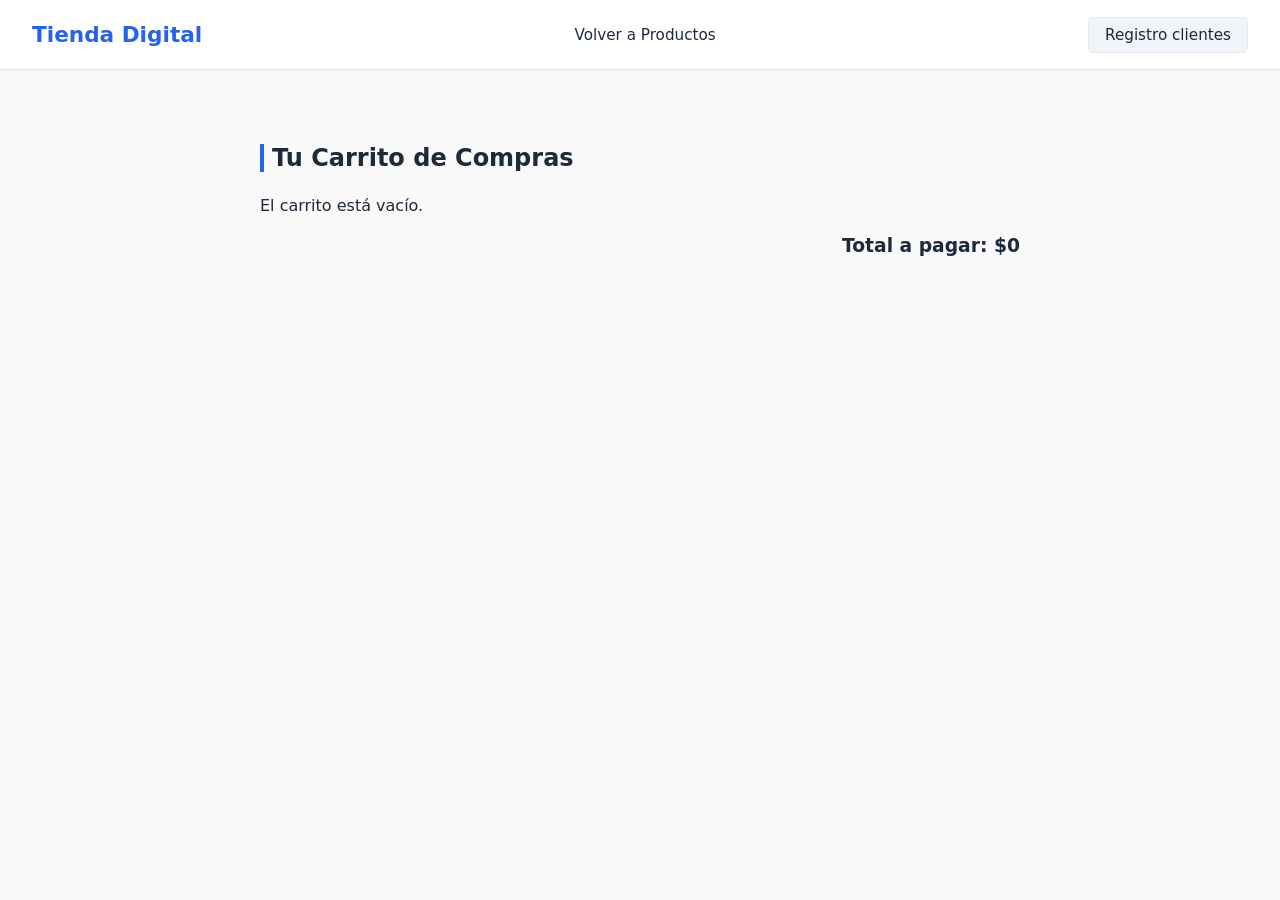
==== carrito.html @ 5c4a2241 "pagina carrito" ====
<!DOCTYPE html>
<html lang="es">
<head>
    <meta charset="UTF-8">
    <meta name="viewport" content="width=device-width, initial-scale=1.0">
    <title>Carrito de Compras</title>
    <link rel="stylesheet" href="styles.css">
</head>
<body>
    <header>
        <h1>Tienda Digital</h1>
        <a href="index.html">Volver a Productos</a>
        <a href="formulario.html" id="linkRegistro">Registro clientes</a>
    </header>

    <main class="contenedor-carrito">
        <h2>Tu Carrito de Compras</h2>
        
   
        <div id="lista-carrito"></div>
        
        <div class="resumen-total">
            <h3>Total a pagar: $<span id="precio-total">0</span></h3>
            <!-- Este botón redirige a la página del formulario -->
            <a href="formulario.html" class="btn-ir-pagar">Ir a Pagar</a>
        </div>
    </main>

    <script src="carrito.js"></script>
</body>
</html>
---- styles.css ----
/* ==========================================
   Index.css - Estilos para la página principal
   ========================================== */
:root {
    --primary-color: #2563eb;
    --primary-hover: #1d4ed8;
    --bg-color: #f8fafc;
    --card-bg: #ffffff;
    --text-main: #1e293b;
    --text-muted: #64748b;
    --border-color: #e2e8f0;
    --shadow: 0 4px 6px -1px rgb(0 0 0 / 0.1), 0 2px 4px -2px rgb(0 0 0 / 0.1);
    --header-height: 70px;
}

* {
    margin: 0;
    padding: 0;
    box-sizing: border-box;
    font-family: 'Segoe UI', system-ui, -apple-system, sans-serif;
}

body {
    background-color: var(--bg-color);
    color: var(--text-main);
    padding-top: var(--header-height); /* Espacio para que el contenido no quede oculto bajo el header fijo */
    min-height: 100vh;
}

/* ==========================================
   Barra de Navegación (Header Fijo)
   ========================================== */
header {
    position: fixed;
    top: 0;
    left: 0;
    width: 100%;
    height: var(--header-height);
    background-color: var(--card-bg);
    border-bottom: 1px solid var(--border-color);
    display: flex;
    justify-content: space-between;
    align-items: center;
    padding: 0 2rem;
    z-index: 1000;
    box-shadow: 0 1px 3px 0 rgb(0 0 0 / 0.05);
}

/* Título de la tienda (Izquierda de la barra) */
header h1 {
    font-size: 1.35rem;
    color: var(--primary-color);
    font-weight: 700;
}

/* Enlaces de navegación */
header a {
    text-decoration: none;
    color: var(--text-main);
    font-weight: 500;
    font-size: 0.95rem;
    transition: color 0.2s ease;
    display: flex;
    align-items: center;
    gap: 0.5rem;
}

header a:hover {
    color: var(--primary-color);
}

/* Registro de clientes (Centro de la pantalla / barra) */
header a[href="formulario.html"] {
    background-color: #f1f5f9;
    padding: 0.5rem 1rem;
    border-radius: 6px;
    border: 1px solid var(--border-color);
}

header a[href="formulario.html"]:hover {
    background-color: #e2e8f0;
}

/* Carrito de Compras (Derecha de la barra) */
header a[href="carrito.html"] {
    background-color: var(--primary-color);
    color: white;
    padding: 0.5rem 1rem;
    border-radius: 6px;
    font-weight: 600;
}

header a[href="carrito.html"]:hover {
    background-color: var(--primary-hover);
    color: white;
}

/* Icono del carrito */
header a img {
    width: 20px;
    height: 20px;
    object-fit: contain;
    filter: brightness(0) invert(1); /* Vuelve blanco el icono si es oscuro para que contraste */
}

/* ==========================================
   Contenido Principal (Main)
   ========================================== */
main {
    max-width: 1200px;
    margin: 2rem auto;
    padding: 0 1.5rem;
}

main h2 {
    font-size: 1.5rem;
    margin-bottom: 1.5rem;
    color: var(--text-main);
    border-left: 4px solid var(--primary-color);
    padding-left: 0.5rem;
}

/* Contenedor de productos (Alineado a la izquierda por defecto en grid) */
#listaProductos {
    display: grid;
    grid-template-columns: repeat(auto-fill, minmax(240px, 1fr));
    gap: 1.5rem;
    justify-content: start; /* Asegura que los productos fluyan desde la izquierda */
}

/* ==========================================
   Responsive (Diseño adaptable para móviles)
   ========================================== */
@media (max-width: 768px) {
    header {
        padding: 0 1rem;
        flex-direction: column;
        height: auto;
        padding: 0.75rem 1rem;
        gap: 0.5rem;
    }
    
    body {
        padding-top: 130px; /* Ajusta el espacio superior para el header en dos líneas */
    }

    header h1 {
        font-size: 1.1rem;
    }
    
    header nav, header a {
        font-size: 0.85rem;
    }
}





/* ==========================================
   Formulario
   ========================================== */
:root {
    --primary-color: #2563eb;
    --primary-hover: #1d4ed8;
    --bg-color: #f8fafc;
    --card-bg: #ffffff;
    --text-main: #1e293b;
    --text-muted: #64748b;
    --border-color: #e2e8f0;
    --shadow: 0 4px 6px -1px rgb(0 0 0 / 0.1), 0 2px 4px -2px rgb(0 0 0 / 0.1);
    --header-height: 70px;
}

* {
    margin: 0;
    padding: 0;
    box-sizing: border-box;
    font-family: 'Segoe UI', system-ui, -apple-system, sans-serif;
}

body {
    background-color: var(--bg-color);
    color: var(--text-main);
    padding-top: calc(var(--header-height) + 1.5rem); /* Espacio para que el contenido no quede oculto bajo la barra fija */
    min-height: 100vh;
}

/* ==========================================
   Barra de Navegación Fija (Coherente con la Tienda)
   ========================================== */
.nav-tabs {
    position: fixed;
    top: 0;
    left: 0;
    width: 100%;
    height: var(--header-height);
    background-color: var(--card-bg);
    border-bottom: 1px solid var(--border-color);
    display: flex;
    justify-content: flex-start;
    align-items: center;
    padding: 0 2rem;
    z-index: 1000;
    box-shadow: 0 1px 3px 0 rgb(0 0 0 / 0.05);
}

.nav-btn {
    background-color: var(--primary-color);
    color: white;
    border: none;
    padding: 0.5rem 1rem;
    border-radius: 6px;
    font-weight: 600;
    font-size: 0.95rem;
    cursor: pointer;
    transition: background-color 0.2s ease;
    text-decoration: none;
    display: inline-flex;
    align-items: center;
    gap: 0.5rem;
}

.nav-btn:hover {
    background-color: var(--primary-hover);
}

/* ==========================================
   Estructura Principal y Tarjetas (Cards)
   ========================================== */
.container {
    max-width: 1200px;
    margin: 0 auto;
    padding: 0 1.5rem 2rem 1.5rem;
}

.card {
    background-color: var(--card-bg);
    border: 1px solid var(--border-color);
    border-radius: 12px;
    padding: 2rem;
    box-shadow: var(--shadow);
    margin-bottom: 2rem;
}

.card h2 {
    font-size: 1.5rem;
    color: var(--text-main);
    margin-bottom: 0.5rem;
    border-left: 4px solid var(--primary-color);
    padding-left: 0.75rem;
}

.subtitle {
    color: var(--text-muted);
    font-size: 0.95rem;
    margin-bottom: 1.5rem;
}

.margin-top {
    margin-top: 2rem;
}

/* ==========================================
   Formulario y Rejilla de Inputs (Grid)
   ========================================== */
.form-grid {
    display: grid;
    grid-template-columns: repeat(auto-fit, minmax(280px, 1fr));
    gap: 1.25rem;
    margin-bottom: 1.5rem;
}

.form-group {
    display: flex;
    flex-direction: column;
    gap: 0.35rem;
}

.form-group.full-width {
    grid-column: 1 / -1;
}

.form-group label {
    font-size: 0.875rem;
    font-weight: 600;
    color: var(--text-main);
}

.input-container {
    position: relative;
    display: flex;
    align-items: center;
}

.form-group input[type="text"],
.form-group input[type="tel"],
.form-group input[type="email"],
.form-group input[type="date"],
.form-group select {
    width: 100%;
    padding: 0.75rem 1rem;
    border: 1px solid var(--border-color);
    border-radius: 8px;
    font-size: 0.95rem;
    color: var(--text-main);
    background-color: #fff;
    outline: none;
    transition: border-color 0.2s ease, box-shadow 0.2s ease;
}

.form-group input:focus,
.form-group select:focus {
    border-color: var(--primary-color);
    box-shadow: 0 0 0 3px rgba(37, 99, 235, 0.15);
}

/* Grupos de Radio y Checkbox */
.options-group {
    display: flex;
    gap: 1.5rem;
    flex-wrap: wrap;
    padding: 0.5rem 0;
}

.options-group label {
    font-weight: normal;
    display: flex;
    align-items: center;
    gap: 0.4rem;
    cursor: pointer;
}

/* Textos de Feedback y Estados */
.feedback {
    font-size: 0.75rem;
    color: #ef4444; /* Rojo alerta por defecto si hay error */
    min-height: 1rem;
}

/* ==========================================
   Barra de Acciones (Botones)
   ========================================== */
.actions-bar {
    display: flex;
    gap: 1rem;
    justify-content: flex-start;
    align-items: center;
    border-top: 1px solid var(--border-color);
    padding-top: 1.5rem;
}

#btnGuardar {
    background-color: var(--primary-color);
    color: white;
    border: none;
    padding: 0.75rem 1.5rem;
    border-radius: 8px;
    font-weight: 600;
    cursor: pointer;
    transition: background-color 0.2s ease;
}

#btnGuardar:hover {
    background-color: var(--primary-hover);
}

.btn-secondary {
    background-color: #e2e8f0;
    color: var(--text-main);
    border: none;
    padding: 0.75rem 1.5rem;
    border-radius: 8px;
    font-weight: 600;
    cursor: pointer;
    transition: background-color 0.2s ease;
}

.btn-secondary:hover {
    background-color: #cbd5e1;
}

/* ==========================================
   Tabla de Registros (CRUD)
   ========================================== */
.table-responsive {
    width: 100%;
    overflow-x: auto;
}

table {
    width: 100%;
    border-collapse: collapse;
    text-align: left;
    font-size: 0.9rem;
}

th {
    background-color: #f1f5f9;
    color: var(--text-main);
    font-weight: 600;
    padding: 0.85rem 1rem;
    border-bottom: 2px solid var(--border-color);
}

td {
    padding: 0.85rem 1rem;
    border-bottom: 1px solid var(--border-color);
    color: var(--text-main);
}

tr:hover td {
    background-color: #f8fafc;
}

/* ==========================================
   Responsive (Celulares)
   ========================================== */
@media (max-width: 768px) {
    .nav-tabs {
        padding: 0 1rem;
    }

    body {
        padding-top: calc(var(--header-height) + 1rem);
    }

    .card {
        padding: 1.25rem;
    }
}
/* ==========================================
   Carrito
   ========================================== */
/* Layout del carrito usando Flexbox */
.contenedor-carrito {
    max-width: 800px;
    margin: 30px auto;
    padding: 20px;
    background: #f9f9f9;
    border-radius: 8px;
}

.item-carrito {
    display: flex;
    justify-content: space-between;
    align-items: center;
    padding: 15px 0;
    border-bottom: 1px solid #ccc;
    gap: 15px;
}

/* Controlamos el tamaño de la imagen que te pasó tu compañero */
.img-carrito {
    width: 80px;
    height: 80px;
    object-fit: cover;
    border-radius: 4px;
}

.info-producto {
    flex: 1; /* Ocupa el espacio del medio */
}

.btn-eliminar {
    background-color: #ff4c4c;
    color: white;
    border: none;
    padding: 8px 12px;
    border-radius: 4px;
    cursor: pointer;
}

.resumen-total {
    margin-top: 20px;
    text-align: right;
    display: flex;
    flex-direction: column;
    align-items: flex-end;
    gap: 15px;
}

.btn-ir-pagar {
    background-color: #4CAF50;
    color: white;
    padding: 12px 24px;
    text-decoration: none;
    border-radius: 4px;
    font-weight: bold;
}

/* Breakpoint para Celulares (Responsive obligatorio) */
@media (max-width: 480px) {
    .item-carrito {
        flex-direction: column; /* Apilamos foto, texto y botón */
        text-align: center;
    }
    .resumen-total {
        align-items: center;
    }
}
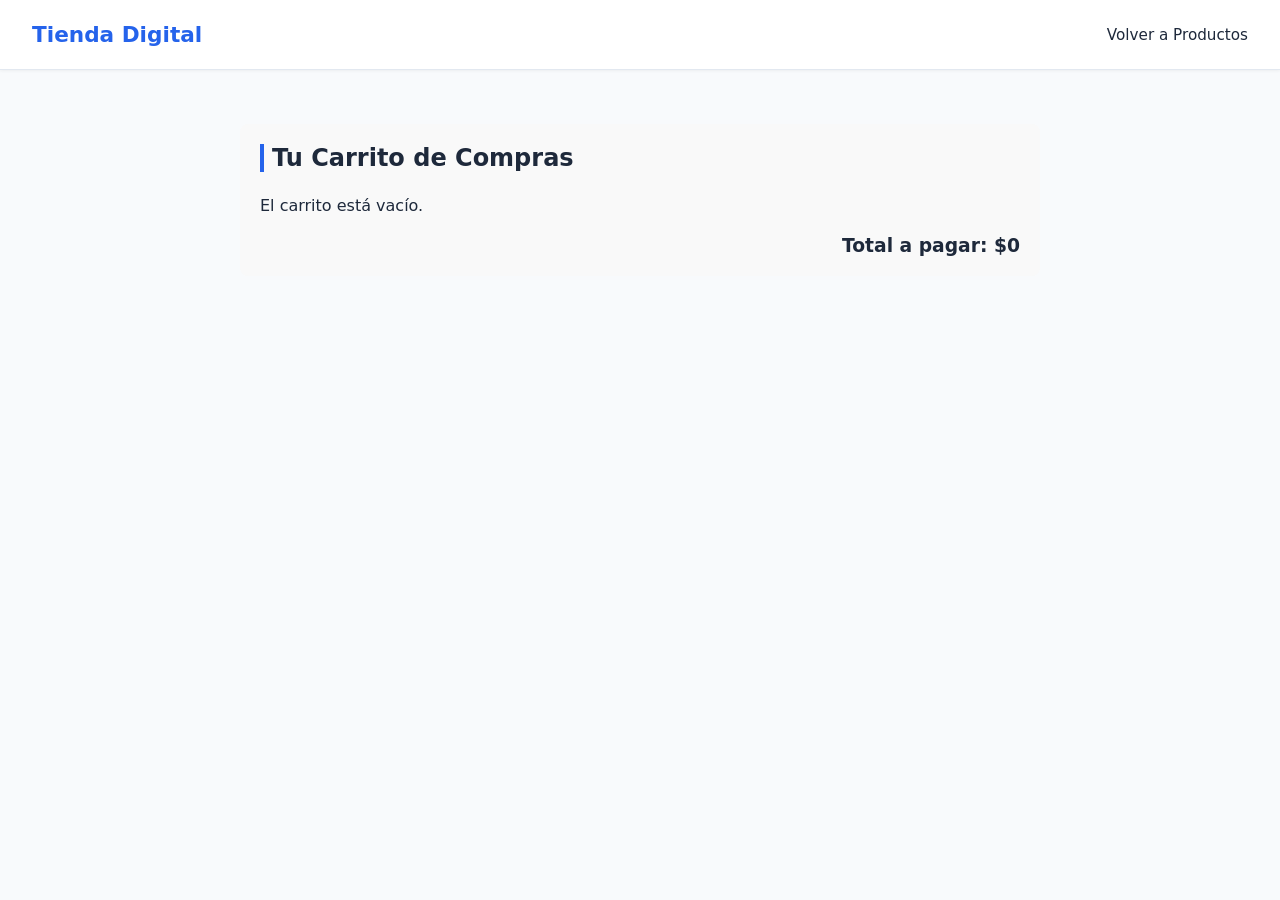
==== commit a9458935: "aa" ====
--- a/carrito.html
+++ b/carrito.html
@@ -10,7 +10,6 @@
     <header>
         <h1>Tienda Digital</h1>
         <a href="index.html">Volver a Productos</a>
-        <a href="formulario.html" id="linkRegistro">Registro clientes</a>
     </header>
 
     <main class="contenedor-carrito">
--- a/styles.css
+++ b/styles.css
@@ -100,14 +100,15 @@
     width: 20px;
     height: 20px;
     object-fit: contain;
-    filter: brightness(0) invert(1); /* Vuelve blanco el icono si es oscuro para que contraste */
+    filter: brightness(0) invert(1); /* Vuelve blanco el icono oscuro para que contraste */
 }
 
 /* ==========================================
    Contenido Principal (Main)
    ========================================== */
 main {
-    max-width: 1200px;
+    box-sizing: border-box;
+    max-width: 50%;
     margin: 2rem auto;
     padding: 0 1.5rem;
 }
@@ -122,10 +123,14 @@
 
 /* Contenedor de productos (Alineado a la izquierda por defecto en grid) */
 #listaProductos {
-    display: grid;
-    grid-template-columns: repeat(auto-fill, minmax(240px, 1fr));
+    display: flex;
     gap: 1.5rem;
-    justify-content: start; /* Asegura que los productos fluyan desde la izquierda */
+    overflow: auto;
+    width: 100%;
+}
+
+.contenedorProducto {
+    flex: 0 0 240px;
 }
 
 /* ==========================================
@@ -154,30 +159,9 @@
 }
 
 
-
-
-
 /* ==========================================
    Formulario
    ========================================== */
-:root {
-    --primary-color: #2563eb;
-    --primary-hover: #1d4ed8;
-    --bg-color: #f8fafc;
-    --card-bg: #ffffff;
-    --text-main: #1e293b;
-    --text-muted: #64748b;
-    --border-color: #e2e8f0;
-    --shadow: 0 4px 6px -1px rgb(0 0 0 / 0.1), 0 2px 4px -2px rgb(0 0 0 / 0.1);
-    --header-height: 70px;
-}
-
-* {
-    margin: 0;
-    padding: 0;
-    box-sizing: border-box;
-    font-family: 'Segoe UI', system-ui, -apple-system, sans-serif;
-}
 
 body {
     background-color: var(--bg-color);
@@ -350,7 +334,7 @@
     padding-top: 1.5rem;
 }
 
-#btnGuardar {
+#pagar, #confirmar {
     background-color: var(--primary-color);
     color: white;
     border: none;
@@ -361,7 +345,7 @@
     transition: background-color 0.2s ease;
 }
 
-#btnGuardar:hover {
+#pagar:hover {
     background-color: var(--primary-hover);
 }
 
@@ -450,7 +434,6 @@
     gap: 15px;
 }
 
-/* Controlamos el tamaño de la imagen que te pasó tu compañero */
 .img-carrito {
     width: 80px;
     height: 80px;
@@ -489,13 +472,14 @@
     font-weight: bold;
 }
 
-/* Breakpoint para Celulares (Responsive obligatorio) */
+/* Breakpoint para Celulares Responsive */
 @media (max-width: 480px) {
     .item-carrito {
-        flex-direction: column; /* Apilamos foto, texto y botón */
+        flex-direction: column;
         text-align: center;
     }
     .resumen-total {
         align-items: center;
     }
-}+}
+
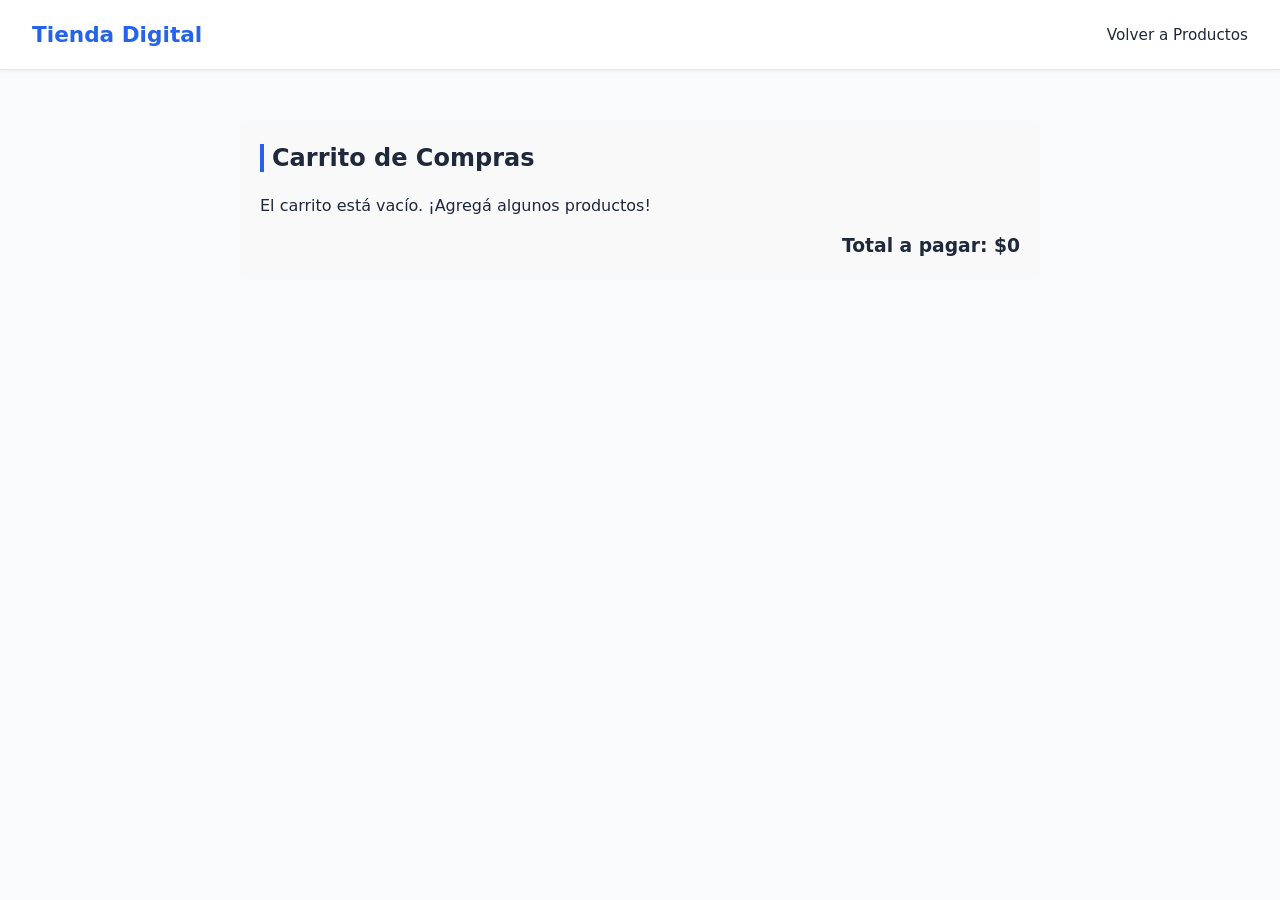
==== commit 259bc1b9: "cantidades en el carrito y estilos borones sumar y restar" ====
--- a/carrito.html
+++ b/carrito.html
@@ -5,6 +5,7 @@
     <meta name="viewport" content="width=device-width, initial-scale=1.0">
     <title>Carrito de Compras</title>
     <link rel="stylesheet" href="styles.css">
+    <script src="carrito.js"></script>
 </head>
 <body>
     <header>
@@ -13,7 +14,7 @@
     </header>
 
     <main class="contenedor-carrito">
-        <h2>Tu Carrito de Compras</h2>
+        <h2>Carrito de Compras</h2>
         
    
         <div id="lista-carrito"></div>
@@ -21,10 +22,9 @@
         <div class="resumen-total">
             <h3>Total a pagar: $<span id="precio-total">0</span></h3>
             <!-- Este botón redirige a la página del formulario -->
-            <a href="formulario.html" class="btn-ir-pagar">Ir a Pagar</a>
+            <a href="metodoPago.html" class="btn-ir-pagar">Ir a Pagar</a>
         </div>
     </main>
 
-    <script src="carrito.js"></script>
 </body>
 </html>
--- a/styles.css
+++ b/styles.css
@@ -416,7 +416,7 @@
 /* ==========================================
    Carrito
    ========================================== */
-/* Layout del carrito usando Flexbox */
+
 .contenedor-carrito {
     max-width: 800px;
     margin: 30px auto;
@@ -472,6 +472,39 @@
     font-weight: bold;
 }
 
+/* ESTILOS PARA LA CANTIDAD */
+.control-cantidad {
+    display: flex;
+    align-items: center;
+    gap: 15px;
+    margin-top: 10px;
+}
+
+.btn-sumar, .btn-restar {
+    background-color: #ddd;
+    border: none;
+    padding: 5px 12px;
+    font-size: 16px;
+    font-weight: bold;
+    cursor: pointer;
+    border-radius: 4px;
+}
+
+.btn-sumar:hover, .btn-restar:hover {
+    background-color: #bbb;
+}
+
+.cantidad-numero {
+    font-weight: bold;
+    font-size: 16px;
+}
+
+.acciones-producto {
+    display: flex;
+    flex-direction: column;
+    align-items: flex-end;
+    gap: 10px;
+}
 /* Breakpoint para Celulares Responsive */
 @media (max-width: 480px) {
     .item-carrito {
@@ -483,3 +516,104 @@
     }
 }
 
+/* ==========================================
+   Login / Iniciar Sesión
+   ========================================== */
+
+/* Contenedor tipo tarjeta centrada en la pantalla */
+.login-container {
+    max-width: 420px;
+    margin: 4rem auto; /* Centrado horizontal y margen superior */
+    padding: 2.5rem;
+    background-color: var(--card-bg);
+    border: 1px solid var(--border-color);
+    border-radius: 12px;
+    box-shadow: var(--shadow);
+}
+
+.login-container h2 {
+    color: var(--primary-color);
+    text-align: center;
+    margin-bottom: 2rem;
+    font-size: 1.75rem;
+}
+
+/* Espaciado para los inputs (reutilizando tu estilo form-group) */
+.login-container .form-group {
+    margin-bottom: 1.25rem;
+    display: flex;
+    flex-direction: column;
+    gap: 0.5rem;
+}
+
+.login-container input[type="email"],
+.login-container input[type="password"] {
+    width: 100%;
+    padding: 0.75rem 1rem;
+    border: 1px solid var(--border-color);
+    border-radius: 8px;
+    font-size: 0.95rem;
+    color: var(--text-main);
+    outline: none;
+    transition: border-color 0.2s ease, box-shadow 0.2s ease;
+}
+
+.login-container input:focus {
+    border-color: var(--primary-color);
+    box-shadow: 0 0 0 3px rgba(37, 99, 235, 0.15);
+}
+
+/* Botón principal de inicio de sesión */
+.login-container .btn-primary {
+    width: 100%;
+    background-color: var(--primary-color);
+    color: white;
+    border: none;
+    padding: 0.85rem;
+    border-radius: 8px;
+    font-weight: 600;
+    font-size: 1rem;
+    cursor: pointer;
+    transition: background-color 0.2s ease;
+    margin-top: 0.5rem;
+}
+
+.login-container .btn-primary:hover {
+    background-color: var(--primary-hover);
+}
+
+/* Sección inferior de registro */
+.register-section {
+    margin-top: 2rem;
+    padding-top: 1.5rem;
+    border-top: 1px solid var(--border-color);
+    text-align: center;
+}
+
+.register-section p {
+    font-size: 0.9rem;
+    color: var(--text-muted);
+    margin-bottom: 1rem;
+}
+
+.register-section a {
+    text-decoration: none;
+    display: block;
+}
+
+/* Botón secundario para registro */
+.login-container .btn-secondary {
+    width: 100%;
+    background-color: #e2e8f0;
+    color: var(--text-main);
+    border: none;
+    padding: 0.85rem;
+    border-radius: 8px;
+    font-weight: 600;
+    cursor: pointer;
+    transition: background-color 0.2s ease;
+}
+
+.login-container .btn-secondary:hover {
+    background-color: #cbd5e1;
+}
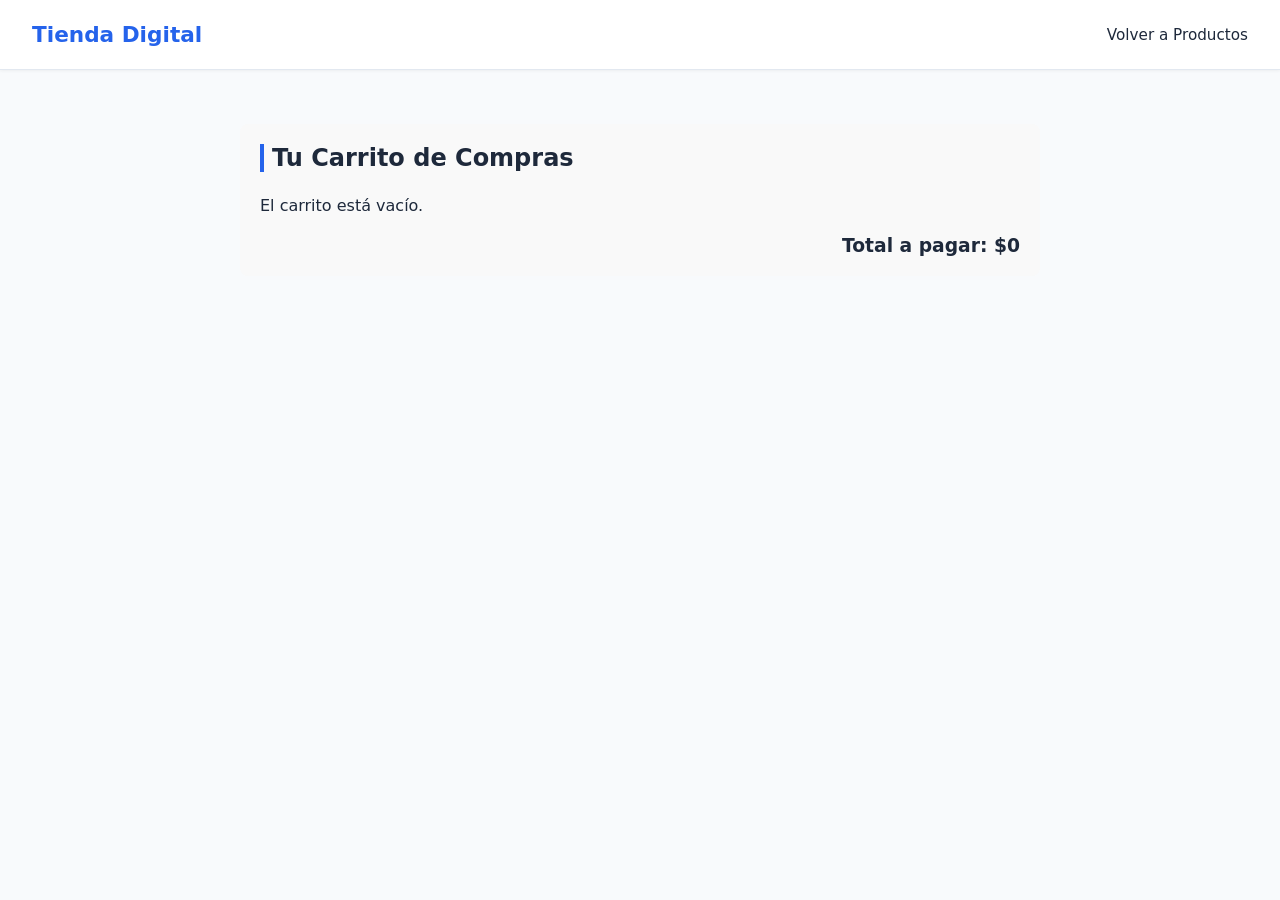
==== commit 26084393: "a" ====
--- a/carrito.html
+++ b/carrito.html
@@ -14,7 +14,7 @@
     </header>
 
     <main class="contenedor-carrito">
-        <h2>Carrito de Compras</h2>
+        <h2>Tu Carrito de Compras</h2>
         
    
         <div id="lista-carrito"></div>
@@ -22,7 +22,7 @@
         <div class="resumen-total">
             <h3>Total a pagar: $<span id="precio-total">0</span></h3>
             <!-- Este botón redirige a la página del formulario -->
-            <a href="metodoPago.html" class="btn-ir-pagar">Ir a Pagar</a>
+            <a href="nuevregistro.html" class="btn-ir-pagar">Ir a Pagar</a>
         </div>
     </main>
 
--- a/styles.css
+++ b/styles.css
@@ -121,16 +121,87 @@
     padding-left: 0.5rem;
 }
 
-/* Contenedor de productos (Alineado a la izquierda por defecto en grid) */
+/* Contenedor de todos los productos */
 #listaProductos {
     display: flex;
     gap: 1.5rem;
     overflow: auto;
     width: 100%;
-}
-
+    padding: 1rem;
+    box-sizing: border-box;
+}
+
+/* Contenedor de cada producto individual */
 .contenedorProducto {
+    display: flex;
+    flex-direction: column;
     flex: 0 0 240px;
+    padding: 1rem;
+    gap: 0.6rem;
+    border: 1px solid #ddd;
+    border-radius: 12px;
+    background-color: white;
+    box-shadow: 0 2px 8px rgba(0, 0, 0, 0.08);
+    transition: transform 0.2s, box-shadow 0.2s;
+}
+
+.contenedorProducto:hover {
+    transform: translateY(-5px);
+    box-shadow: 0 6px 16px rgba(0, 0, 0, 0.15);
+}
+
+.productoImagen {
+    width: 100%;
+    height: 190px;
+    object-fit: contain;
+}
+
+/* Descripción del producto */
+.contenedorProducto p:first-of-type {
+    min-height: 45px;
+    margin: 0;
+    font-size: 1.2rem;
+}
+
+/* Precio */
+.contenedorProducto p:nth-of-type(2) {
+    margin: 0;
+    font-size: 1.5rem;
+    font-weight: bold;
+}
+
+.botonAgregarAlCarrito {
+    align-self: center;
+    padding: 0.6rem 1rem;
+}
+
+.controlCantidad {
+    display: flex;
+    align-items: center;
+    justify-content: center;
+    gap: 1rem;
+    margin-top: 0.5rem;
+}
+
+.controlCantidad button {
+    width: 40px;
+    height: 40px;
+    border: none;
+    border-radius: 6px;
+    font-size: 1.4rem;
+    font-weight: bold;
+    cursor: pointer;
+}
+
+.controlCantidad span {
+    min-width: 30px;
+    text-align: center;
+    font-size: 1.3rem;
+    font-weight: bold;
+}
+
+.botonAgregarAlCarrito, .controlCantidad button:hover {
+    transform: scale(1.05);
 }
 
 /* ==========================================
@@ -480,8 +551,10 @@
     margin-top: 10px;
 }
 
-.btn-sumar, .btn-restar {
-    background-color: #ddd;
+.btn-sumar, .btn-restar, .botonAgregarAlCarrito {
+    background-color: var(--primary-color);
+    color: white;
+    transition: color 0.2s ease;
     border: none;
     padding: 5px 12px;
     font-size: 16px;
@@ -490,8 +563,8 @@
     border-radius: 4px;
 }
 
-.btn-sumar:hover, .btn-restar:hover {
-    background-color: #bbb;
+.btn-sumar:hover, .btn-restar, .botonAgregarAlCarrito:hover {
+    background-color: var(--primary-hover);
 }
 
 .cantidad-numero {
@@ -504,6 +577,18 @@
     flex-direction: column;
     align-items: flex-end;
     gap: 10px;
+}
+
+/* Estilo para cuando el botón restar está deshabilitado */
+.btn-restar:disabled {
+    background-color: #f0f0f0; 
+    cursor: not-allowed; 
+    opacity: 0.6; 
+}
+
+
+.btn-restar:disabled:hover {
+    background-color: #f0f0f0;
 }
 /* Breakpoint para Celulares Responsive */
 @media (max-width: 480px) {
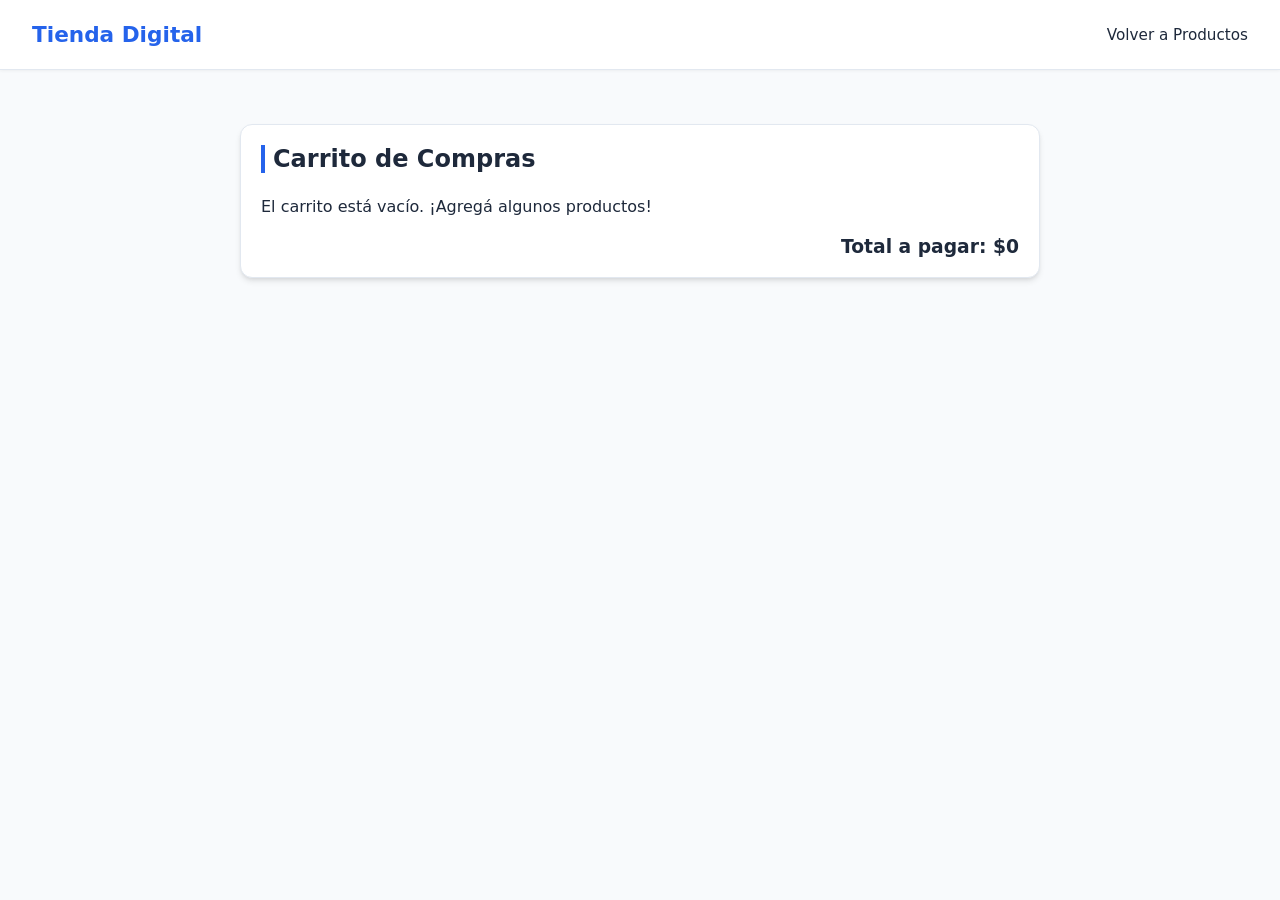
==== commit 222a1c57: "Merge branch 'main' of https://github.com/jonisaidnob-cyber/TP1_Programacion" ====
--- a/carrito.html
+++ b/carrito.html
@@ -14,7 +14,7 @@
     </header>
 
     <main class="contenedor-carrito">
-        <h2>Tu Carrito de Compras</h2>
+        <h2>Carrito de Compras</h2>
         
    
         <div id="lista-carrito"></div>
--- a/styles.css
+++ b/styles.css
@@ -1,106 +1,88 @@
-/* ==========================================
-   Index.css - Estilos para la página principal
-   ========================================== */
+
 :root {
-    --primary-color: #2563eb;
-    --primary-hover: #1d4ed8;
-    --bg-color: #f8fafc;
-    --card-bg: #ffffff;
-    --text-main: #1e293b;
-    --text-muted: #64748b;
-    --border-color: #e2e8f0;
-    --shadow: 0 4px 6px -1px rgb(0 0 0 / 0.1), 0 2px 4px -2px rgb(0 0 0 / 0.1);
-    --header-height: 70px;
+--primary-color: #2563eb;
+--primary-hover: #1d4ed8;
+--bg-color: #f8fafc;
+--card-bg: #ffffff;
+--text-main: #1e293b;
+--text-muted: #64748b;
+--border-color: #e2e8f0;
+--shadow: 0 4px 6px -1px rgb(0 0 0 / 0.1), 0 2px 4px -2px rgb(0 0 0 / 0.1);
+--header-height: 70px;
 }
 
 * {
-    margin: 0;
-    padding: 0;
-    box-sizing: border-box;
-    font-family: 'Segoe UI', system-ui, -apple-system, sans-serif;
+margin: 0;
+padding: 0;
+box-sizing: border-box;
+font-family: 'Segoe UI', system-ui, -apple-system, sans-serif;
 }
 
 body {
-    background-color: var(--bg-color);
-    color: var(--text-main);
-    padding-top: var(--header-height); /* Espacio para que el contenido no quede oculto bajo el header fijo */
-    min-height: 100vh;
-}
-
-/* ==========================================
-   Barra de Navegación (Header Fijo)
-   ========================================== */
+background-color: var(--bg-color);
+color: var(--text-main);
+padding-top: calc(var(--header-height) + 1rem);
+min-height: 100vh;
+}
+
+/* ==========================================
+Barra de Navegación (Header Fijo / Nav-tabs)
+========================================== */
 header {
-    position: fixed;
-    top: 0;
-    left: 0;
-    width: 100%;
-    height: var(--header-height);
-    background-color: var(--card-bg);
-    border-bottom: 1px solid var(--border-color);
-    display: flex;
-    justify-content: space-between;
-    align-items: center;
-    padding: 0 2rem;
-    z-index: 1000;
-    box-shadow: 0 1px 3px 0 rgb(0 0 0 / 0.05);
-}
-
-/* Título de la tienda (Izquierda de la barra) */
+position: fixed;
+top: 0;
+left: 0;
+width: 100%;
+height: var(--header-height);
+background-color: var(--card-bg);
+border-bottom: 1px solid var(--border-color);
+display: flex;
+justify-content: space-between;
+align-items: center;
+padding: 0 2rem;
+z-index: 1000;
+box-shadow: 0 1px 3px 0 rgb(0 0 0 / 0.05);
+}
+
 header h1 {
-    font-size: 1.35rem;
-    color: var(--primary-color);
-    font-weight: 700;
-}
-
-/* Enlaces de navegación */
+font-size: 1.35rem;
+color: var(--primary-color);
+font-weight: 700;
+}
+
 header a {
-    text-decoration: none;
-    color: var(--text-main);
-    font-weight: 500;
-    font-size: 0.95rem;
-    transition: color 0.2s ease;
-    display: flex;
-    align-items: center;
-    gap: 0.5rem;
+text-decoration: none;
+color: var(--text-main);
+font-weight: 500;
+font-size: 0.95rem;
+transition: color 0.2s ease;
+display: flex;
+align-items: center;
+gap: 0.5rem;
 }
 
 header a:hover {
-    color: var(--primary-color);
-}
-
-/* Registro de clientes (Centro de la pantalla / barra) */
-header a[href="formulario.html"] {
-    background-color: #f1f5f9;
-    padding: 0.5rem 1rem;
-    border-radius: 6px;
-    border: 1px solid var(--border-color);
-}
-
-header a[href="formulario.html"]:hover {
-    background-color: #e2e8f0;
-}
-
-/* Carrito de Compras (Derecha de la barra) */
+color: var(--primary-color);
+}
+
 header a[href="carrito.html"] {
-    background-color: var(--primary-color);
-    color: white;
-    padding: 0.5rem 1rem;
-    border-radius: 6px;
-    font-weight: 600;
+background-color: var(--primary-color);
+color: white;
+padding: 0.5rem 1rem;
+border-radius: 6px;
+font-weight: 600;
 }
 
 header a[href="carrito.html"]:hover {
-    background-color: var(--primary-hover);
-    color: white;
-}
-
-/* Icono del carrito */
+background-color: var(--primary-hover);
+color: white;
+}
+
 header a img {
-    width: 20px;
-    height: 20px;
-    object-fit: contain;
-    filter: brightness(0) invert(1); /* Vuelve blanco el icono oscuro para que contraste */
+width: 20px;
+height: 20px;
+object-fit: contain;
+filter: brightness(0) invert(1);
 }
 
 /* ==========================================
@@ -245,194 +227,243 @@
    Barra de Navegación Fija (Coherente con la Tienda)
    ========================================== */
 .nav-tabs {
-    position: fixed;
-    top: 0;
-    left: 0;
-    width: 100%;
-    height: var(--header-height);
-    background-color: var(--card-bg);
-    border-bottom: 1px solid var(--border-color);
-    display: flex;
-    justify-content: flex-start;
-    align-items: center;
-    padding: 0 2rem;
-    z-index: 1000;
-    box-shadow: 0 1px 3px 0 rgb(0 0 0 / 0.05);
+position: fixed;
+top: 0;
+left: 0;
+width: 100%;
+height: var(--header-height);
+background-color: var(--card-bg);
+border-bottom: 1px solid var(--border-color);
+display: flex;
+justify-content: flex-start;
+align-items: center;
+padding: 0 2rem;
+z-index: 1000;
+box-shadow: 0 1px 3px 0 rgb(0 0 0 / 0.05);
 }
 
 .nav-btn {
-    background-color: var(--primary-color);
-    color: white;
-    border: none;
-    padding: 0.5rem 1rem;
-    border-radius: 6px;
-    font-weight: 600;
-    font-size: 0.95rem;
-    cursor: pointer;
-    transition: background-color 0.2s ease;
-    text-decoration: none;
-    display: inline-flex;
-    align-items: center;
-    gap: 0.5rem;
+background-color: var(--primary-color);
+color: white;
+border: none;
+padding: 0.5rem 1rem;
+border-radius: 6px;
+font-weight: 600;
+font-size: 0.95rem;
+cursor: pointer;
+transition: background-color 0.2s ease;
+text-decoration: none;
+display: inline-flex;
+align-items: center;
+gap: 0.5rem;
 }
 
 .nav-btn:hover {
-    background-color: var(--primary-hover);
-}
-
-/* ==========================================
-   Estructura Principal y Tarjetas (Cards)
-   ========================================== */
+background-color: var(--primary-hover);
+}
+
+/* ==========================================
+Estructura Principal y Tarjetas (Cards)
+========================================== */
 .container {
-    max-width: 1200px;
-    margin: 0 auto;
-    padding: 0 1.5rem 2rem 1.5rem;
+max-width: 1200px;
+margin: 0 auto;
+padding: 0 1.5rem 2rem 1.5rem;
+}
+
+main {
+box-sizing: border-box;
+max-width: 50%;
+margin: 2rem auto;
+padding: 0 1.5rem;
+}
+
+main h2 {
+font-size: 1.5rem;
+margin-bottom: 1.5rem;
+color: var(--text-main);
+border-left: 4px solid var(--primary-color);
+padding-left: 0.5rem;
 }
 
 .card {
-    background-color: var(--card-bg);
-    border: 1px solid var(--border-color);
-    border-radius: 12px;
-    padding: 2rem;
-    box-shadow: var(--shadow);
-    margin-bottom: 2rem;
+background-color: var(--card-bg);
+border: 1px solid var(--border-color);
+border-radius: 12px;
+padding: 2rem;
+box-shadow: var(--shadow);
+margin-bottom: 2rem;
 }
 
 .card h2 {
-    font-size: 1.5rem;
-    color: var(--text-main);
-    margin-bottom: 0.5rem;
-    border-left: 4px solid var(--primary-color);
-    padding-left: 0.75rem;
+font-size: 1.5rem;
+color: var(--text-main);
+margin-bottom: 0.5rem;
+border-left: 4px solid var(--primary-color);
+padding-left: 0.75rem;
 }
 
 .subtitle {
-    color: var(--text-muted);
-    font-size: 0.95rem;
-    margin-bottom: 1.5rem;
-}
-
-.margin-top {
-    margin-top: 2rem;
-}
-
-/* ==========================================
-   Formulario y Rejilla de Inputs (Grid)
-   ========================================== */
+color: var(--text-muted);
+font-size: 0.95rem;
+margin-bottom: 1.5rem;
+}
+
+/* ==========================================
+Contenedor de Productos (Index)
+========================================== */
+#listaProductos {
+display: flex;
+gap: 1.5rem;
+overflow: auto;
+width: 100%;
+}
+
+.contenedorProducto {
+flex: 0 0 240px;
+}
+
+/* ==========================================
+Formulario y Rejilla de Inputs (Grid)
+========================================== */
 .form-grid {
-    display: grid;
-    grid-template-columns: repeat(auto-fit, minmax(280px, 1fr));
-    gap: 1.25rem;
-    margin-bottom: 1.5rem;
+display: grid;
+grid-template-columns: repeat(auto-fit, minmax(280px, 1fr));
+gap: 1.25rem;
+margin-bottom: 1.5rem;
 }
 
 .form-group {
-    display: flex;
-    flex-direction: column;
-    gap: 0.35rem;
+display: flex;
+flex-direction: column;
+gap: 0.35rem;
 }
 
 .form-group.full-width {
-    grid-column: 1 / -1;
+grid-column: 1 / -1;
 }
 
 .form-group label {
-    font-size: 0.875rem;
-    font-weight: 600;
-    color: var(--text-main);
+font-size: 0.875rem;
+font-weight: 600;
+color: var(--text-main);
 }
 
 .input-container {
-    position: relative;
-    display: flex;
-    align-items: center;
+position: relative;
+display: flex;
+align-items: center;
 }
 
 .form-group input[type="text"],
 .form-group input[type="tel"],
 .form-group input[type="email"],
 .form-group input[type="date"],
+.form-group input[type="password"],
 .form-group select {
-    width: 100%;
-    padding: 0.75rem 1rem;
-    border: 1px solid var(--border-color);
-    border-radius: 8px;
-    font-size: 0.95rem;
-    color: var(--text-main);
-    background-color: #fff;
-    outline: none;
-    transition: border-color 0.2s ease, box-shadow 0.2s ease;
+width: 100%;
+padding: 0.75rem 1rem;
+border: 1px solid var(--border-color);
+border-radius: 8px;
+font-size: 0.95rem;
+color: var(--text-main);
+background-color: #fff;
+outline: none;
+transition: border-color 0.2s ease, box-shadow 0.2s ease;
 }
 
 .form-group input:focus,
 .form-group select:focus {
-    border-color: var(--primary-color);
-    box-shadow: 0 0 0 3px rgba(37, 99, 235, 0.15);
-}
-
-/* Grupos de Radio y Checkbox */
+border-color: var(--primary-color);
+box-shadow: 0 0 0 3px rgba(37, 99, 235, 0.15);
+}
+
 .options-group {
-    display: flex;
-    gap: 1.5rem;
-    flex-wrap: wrap;
-    padding: 0.5rem 0;
+display: flex;
+gap: 1.5rem;
+flex-wrap: wrap;
+padding: 0.5rem 0;
 }
 
 .options-group label {
-    font-weight: normal;
-    display: flex;
-    align-items: center;
-    gap: 0.4rem;
-    cursor: pointer;
-}
-
-/* Textos de Feedback y Estados */
+font-weight: normal;
+display: flex;
+align-items: center;
+gap: 0.4rem;
+cursor: pointer;
+}
+
 .feedback {
-    font-size: 0.75rem;
-    color: #ef4444; /* Rojo alerta por defecto si hay error */
-    min-height: 1rem;
-}
-
-/* ==========================================
-   Barra de Acciones (Botones)
-   ========================================== */
-.actions-bar {
-    display: flex;
-    gap: 1rem;
-    justify-content: flex-start;
-    align-items: center;
-    border-top: 1px solid var(--border-color);
-    padding-top: 1.5rem;
-}
-
-#pagar, #confirmar {
-    background-color: var(--primary-color);
-    color: white;
-    border: none;
-    padding: 0.75rem 1.5rem;
-    border-radius: 8px;
-    font-weight: 600;
-    cursor: pointer;
-    transition: background-color 0.2s ease;
+font-size: 0.75rem;
+color: #ef4444;
+min-height: 1rem;
+}
+
+/* Bloque especial de contraseña */
+.password {
+background-color: #f8fafc;
+padding: 15px;
+border: 1px solid var(--border-color);
+border-radius: 8px;
+}
+
+.password p {
+font-size: 0.9rem;
+color: var(--text-muted);
+}
+
+.password ol {
+margin-left: 20px;
+font-size: 0.85rem;
+color: var(--text-muted);
+}
+
+/* ==========================================
+Secciones de Pago y Botón de Acción
+========================================== */
+#infoEfectivo,
+#infoTarjeta,
+#infoTransferencia {
+background-color: #f8fafc;
+border: 1px solid var(--border-color);
+padding: 20px;
+border-radius: 8px;
+margin-top: 15px;
+}
+
+#infoTarjeta h3,
+#infoTransferencia h3 {
+font-size: 1.05rem;
+margin-bottom: 12px;
+color: var(--text-main);
+}
+
+#infoTarjeta label {
+font-size: 0.85rem;
+color: var(--text-muted);
+}
+
+#infoTarjeta input {
+margin-top: 4px;
+margin-bottom: 10px;
+}
+
+#pagar {
+background-color: #27ae60;
+color: white;
+border: none;
+padding: 0.75rem 1.5rem;
+border-radius: 8px;
+font-weight: 600;
+cursor: pointer;
+width: 100%;
+font-size: 1rem;
+transition: background-color 0.2s ease;
+margin-top: 20px;
 }
 
 #pagar:hover {
-    background-color: var(--primary-hover);
-}
-
-.btn-secondary {
-    background-color: #e2e8f0;
-    color: var(--text-main);
-    border: none;
-    padding: 0.75rem 1.5rem;
-    border-radius: 8px;
-    font-weight: 600;
-    cursor: pointer;
-    transition: background-color 0.2s ease;
-}
-
-.btn-secondary:hover {
-    background-color: #cbd5e1;
+background-color: #219653;
 }
 
 /* ==========================================
@@ -488,59 +519,72 @@
    Carrito
    ========================================== */
 
+
+/*========================================== 
+Carrito de Compras
+========================================== */
 .contenedor-carrito {
-    max-width: 800px;
-    margin: 30px auto;
-    padding: 20px;
-    background: #f9f9f9;
-    border-radius: 8px;
+max-width: 800px;
+margin: 30px auto;
+padding: 20px;
+background: var(--card-bg);
+border: 1px solid var(--border-color);
+border-radius: 12px;
+box-shadow: var(--shadow);
 }
 
 .item-carrito {
-    display: flex;
-    justify-content: space-between;
-    align-items: center;
-    padding: 15px 0;
-    border-bottom: 1px solid #ccc;
-    gap: 15px;
+display: flex;
+justify-content: space-between;
+align-items: center;
+padding: 15px 0;
+border-bottom: 1px solid var(--border-color);
+gap: 15px;
 }
 
 .img-carrito {
-    width: 80px;
-    height: 80px;
-    object-fit: cover;
-    border-radius: 4px;
+width: 80px;
+height: 80px;
+object-fit: cover;
+border-radius: 6px;
 }
 
 .info-producto {
-    flex: 1; /* Ocupa el espacio del medio */
+flex: 1;
 }
 
 .btn-eliminar {
-    background-color: #ff4c4c;
-    color: white;
-    border: none;
-    padding: 8px 12px;
-    border-radius: 4px;
-    cursor: pointer;
+background-color: #ef4444;
+color: white;
+border: none;
+padding: 8px 12px;
+border-radius: 6px;
+cursor: pointer;
+font-weight: 600;
+transition: background-color 0.2s;
+}
+
+.btn-eliminar:hover {
+background-color: #dc2626;
 }
 
 .resumen-total {
-    margin-top: 20px;
-    text-align: right;
-    display: flex;
-    flex-direction: column;
-    align-items: flex-end;
-    gap: 15px;
+margin-top: 20px;
+text-align: right;
+display: flex;
+flex-direction: column;
+align-items: flex-end;
+gap: 15px;
 }
 
 .btn-ir-pagar {
-    background-color: #4CAF50;
-    color: white;
-    padding: 12px 24px;
-    text-decoration: none;
-    border-radius: 4px;
-    font-weight: bold;
+background-color: #27ae60;
+color: white;
+padding: 12px 24px;
+text-decoration: none;
+border-radius: 8px;
+font-weight: bold;
+transition: background-color 0.2s;
 }
 
 /* ESTILOS PARA LA CANTIDAD */
@@ -599,106 +643,52 @@
     .resumen-total {
         align-items: center;
     }
-}
-
-/* ==========================================
-   Login / Iniciar Sesión
-   ========================================== */
-
-/* Contenedor tipo tarjeta centrada en la pantalla */
-.login-container {
-    max-width: 420px;
-    margin: 4rem auto; /* Centrado horizontal y margen superior */
-    padding: 2.5rem;
-    background-color: var(--card-bg);
-    border: 1px solid var(--border-color);
-    border-radius: 12px;
-    box-shadow: var(--shadow);
-}
-
-.login-container h2 {
-    color: var(--primary-color);
-    text-align: center;
-    margin-bottom: 2rem;
-    font-size: 1.75rem;
-}
-
-/* Espaciado para los inputs (reutilizando tu estilo form-group) */
-.login-container .form-group {
-    margin-bottom: 1.25rem;
-    display: flex;
-    flex-direction: column;
-    gap: 0.5rem;
-}
-
-.login-container input[type="email"],
-.login-container input[type="password"] {
-    width: 100%;
-    padding: 0.75rem 1rem;
-    border: 1px solid var(--border-color);
-    border-radius: 8px;
-    font-size: 0.95rem;
-    color: var(--text-main);
-    outline: none;
-    transition: border-color 0.2s ease, box-shadow 0.2s ease;
-}
-
-.login-container input:focus {
-    border-color: var(--primary-color);
-    box-shadow: 0 0 0 3px rgba(37, 99, 235, 0.15);
-}
-
-/* Botón principal de inicio de sesión */
-.login-container .btn-primary {
-    width: 100%;
-    background-color: var(--primary-color);
-    color: white;
-    border: none;
-    padding: 0.85rem;
-    border-radius: 8px;
-    font-weight: 600;
-    font-size: 1rem;
-    cursor: pointer;
-    transition: background-color 0.2s ease;
-    margin-top: 0.5rem;
-}
-
-.login-container .btn-primary:hover {
-    background-color: var(--primary-hover);
-}
-
-/* Sección inferior de registro */
-.register-section {
-    margin-top: 2rem;
-    padding-top: 1.5rem;
-    border-top: 1px solid var(--border-color);
-    text-align: center;
-}
-
-.register-section p {
-    font-size: 0.9rem;
-    color: var(--text-muted);
-    margin-bottom: 1rem;
-}
-
-.register-section a {
-    text-decoration: none;
-    display: block;
-}
-
-/* Botón secundario para registro */
-.login-container .btn-secondary {
-    width: 100%;
-    background-color: #e2e8f0;
-    color: var(--text-main);
-    border: none;
-    padding: 0.85rem;
-    border-radius: 8px;
-    font-weight: 600;
-    cursor: pointer;
-    transition: background-color 0.2s ease;
-}
-
-.login-container .btn-secondary:hover {
-    background-color: #cbd5e1;
+.btn-ir-pagar:hover {
+background-color: #219653;
+}
+
+/* ==========================================
+Responsive Design
+========================================== */
+@media (max-width: 768px) {
+header {
+padding: 0 1rem;
+flex-direction: column;
+height: auto;
+padding: 0.75rem 1rem;
+gap: 0.5rem;
+}
+
+body {
+    padding-top: 130px;
+}
+
+header h1 {
+    font-size: 1.1rem;
+}
+
+header nav, header a {
+    font-size: 0.85rem;
+}
+
+.card {
+    padding: 1.25rem;
+}
+
+main {
+    max-width: 100%;
+}
+
+
+}
+
+@media (max-width: 480px) {
+.item-carrito {
+flex-direction: column;
+text-align: center;
+}
+.resumen-total {
+align-items: center;
+}
+}
 }
